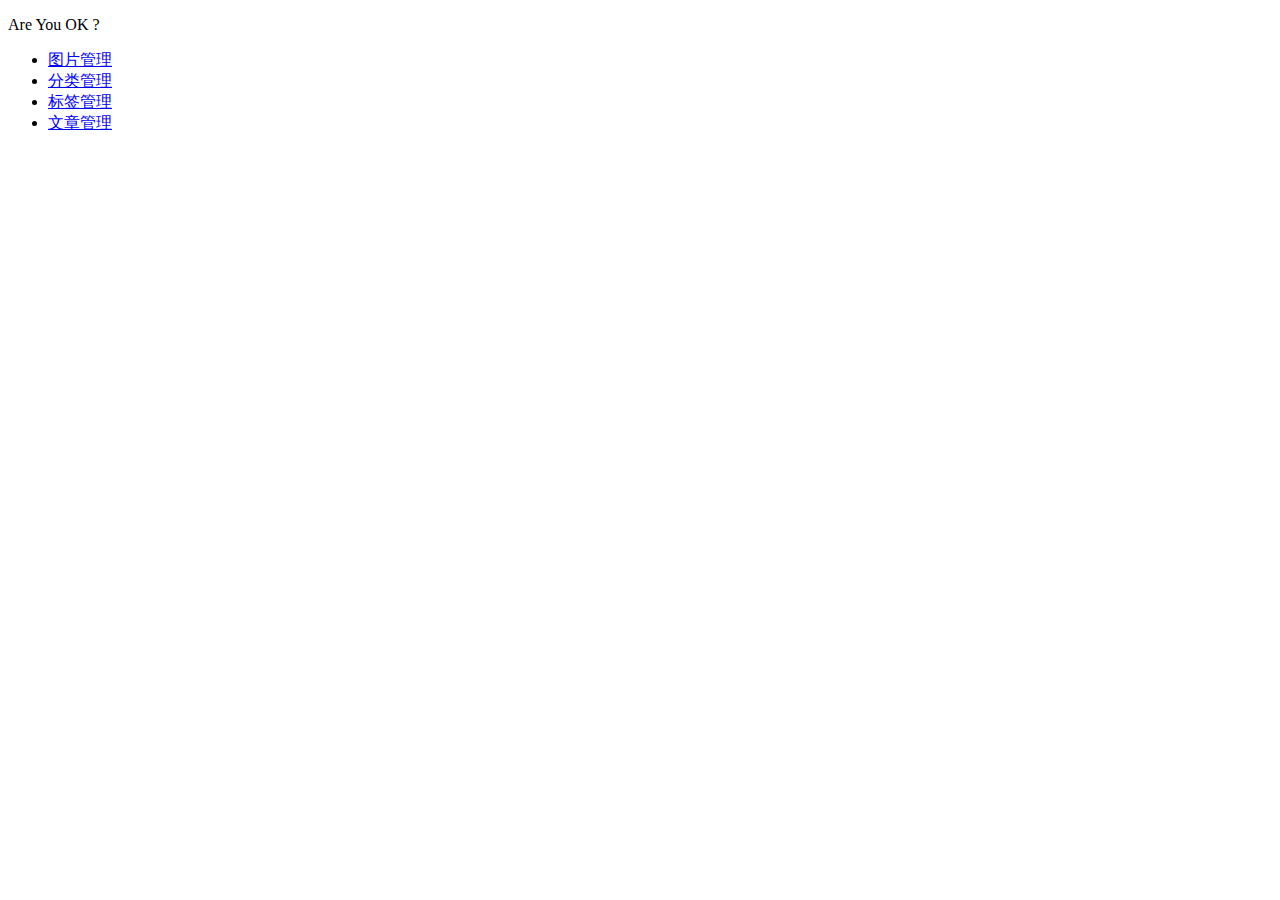
==== src/main/resources/static/console/index.html @ 06e65a49 "add ImageVo" ====
<!DOCTYPE html>
<html lang="en">
<head>
    <meta charset="UTF-8">
    <title>博客控制台</title>
</head>
<body>
    <p>Are You OK ?</p>
    <ul>
        <li>
            <a href="./images-manage.html" target="_blank">图片管理</a>
        </li>
        <li>
            <a href="./categories-manage.html" target="_blank">分类管理</a>
        </li>
        <li>
            <a href="./tags-manage.html" target="_blank">标签管理</a>
        </li>
        <li>
            <a href="./blogs-manage.html" target="_blank.">文章管理</a>
        </li>
    </ul>
</body>
</html>
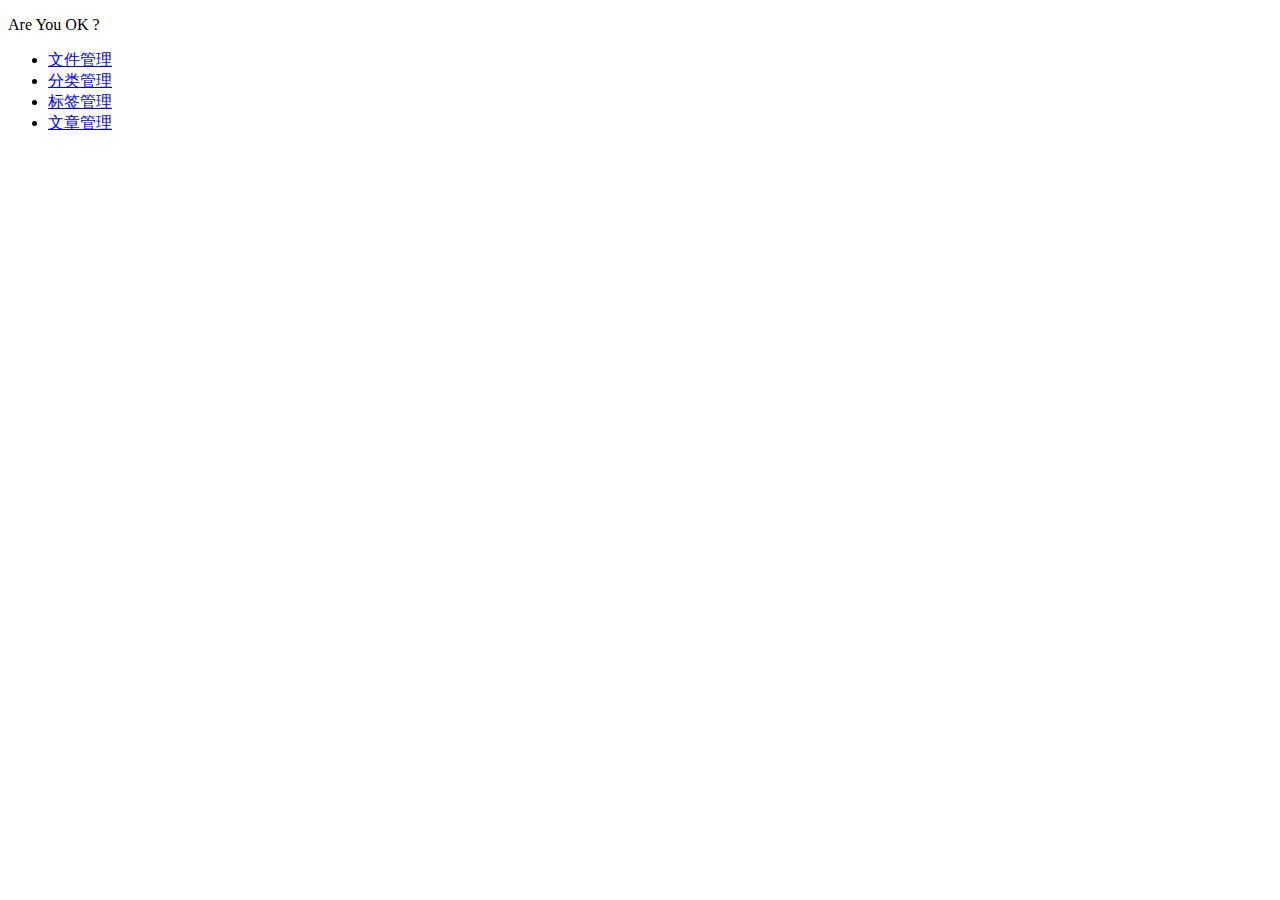
==== commit bee2eaa1: "add article-index.html" ====
--- a/src/main/resources/static/console/index.html
+++ b/src/main/resources/static/console/index.html
@@ -8,16 +8,16 @@
     <p>Are You OK ?</p>
     <ul>
         <li>
-            <a href="./images-manage.html" target="_blank">图片管理</a>
+            <a href="./file/index.html" target="_self">文件管理</a>
         </li>
         <li>
-            <a href="./categories-manage.html" target="_blank">分类管理</a>
+            <a href="./category/index.html" target="_self">分类管理</a>
         </li>
         <li>
-            <a href="./tags-manage.html" target="_blank">标签管理</a>
+            <a href="./tag/index.html" target="_self">标签管理</a>
         </li>
         <li>
-            <a href="./blogs-manage.html" target="_blank.">文章管理</a>
+            <a href="./article/index.html" target="_self.">文章管理</a>
         </li>
     </ul>
 </body>
